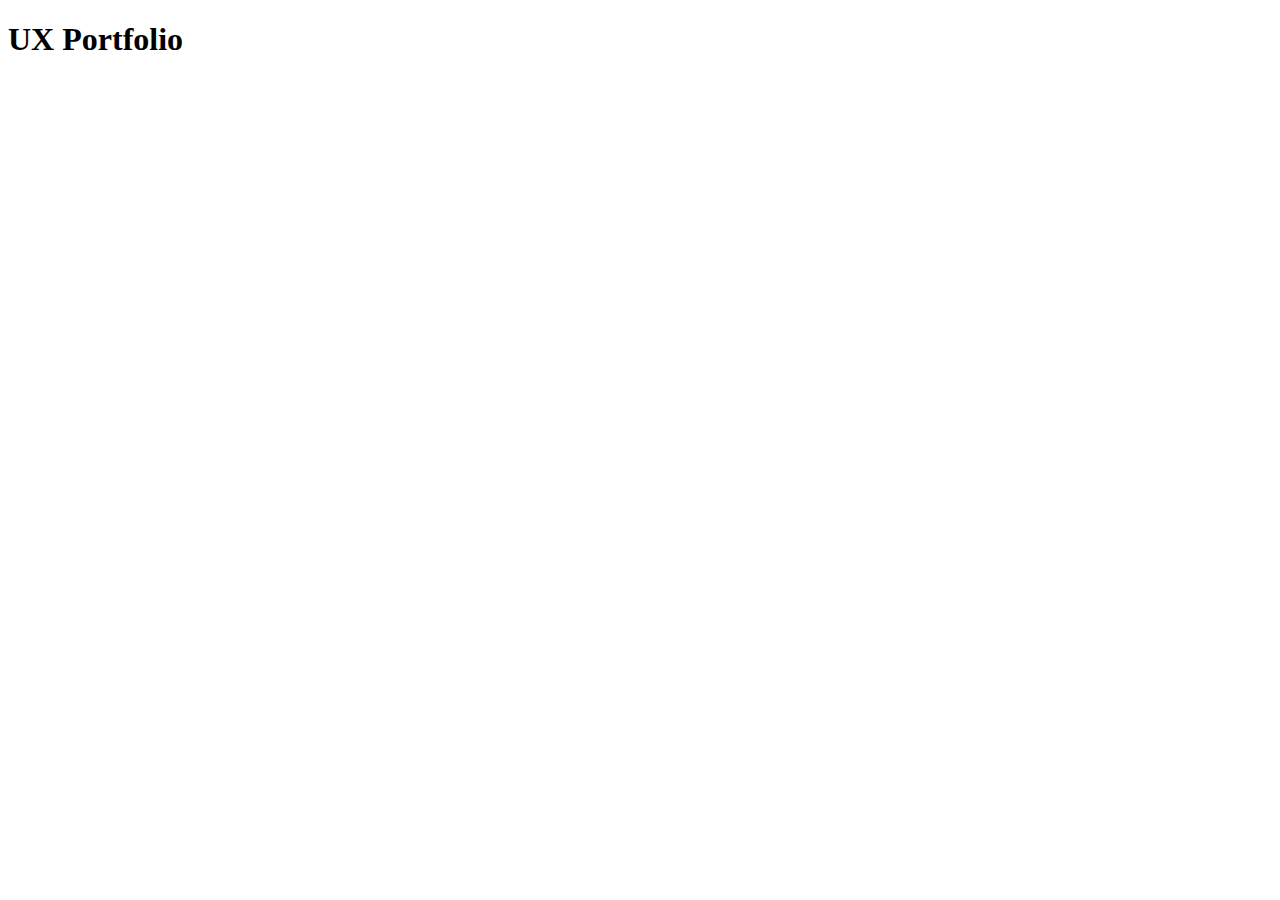
==== www/index.html @ a327e764 "add www" ====
<!DOCTYPE html>
<html lang="en">
<head>
    <meta charset="UTF-8">
    <meta name="viewport" content="width=device-width, initial-scale=1.0">
    <title>Ryan C. Davidson UX Portfolio</title>
</head>
<body>
    <h1>UX Portfolio</h1>
    
</body>
</html>
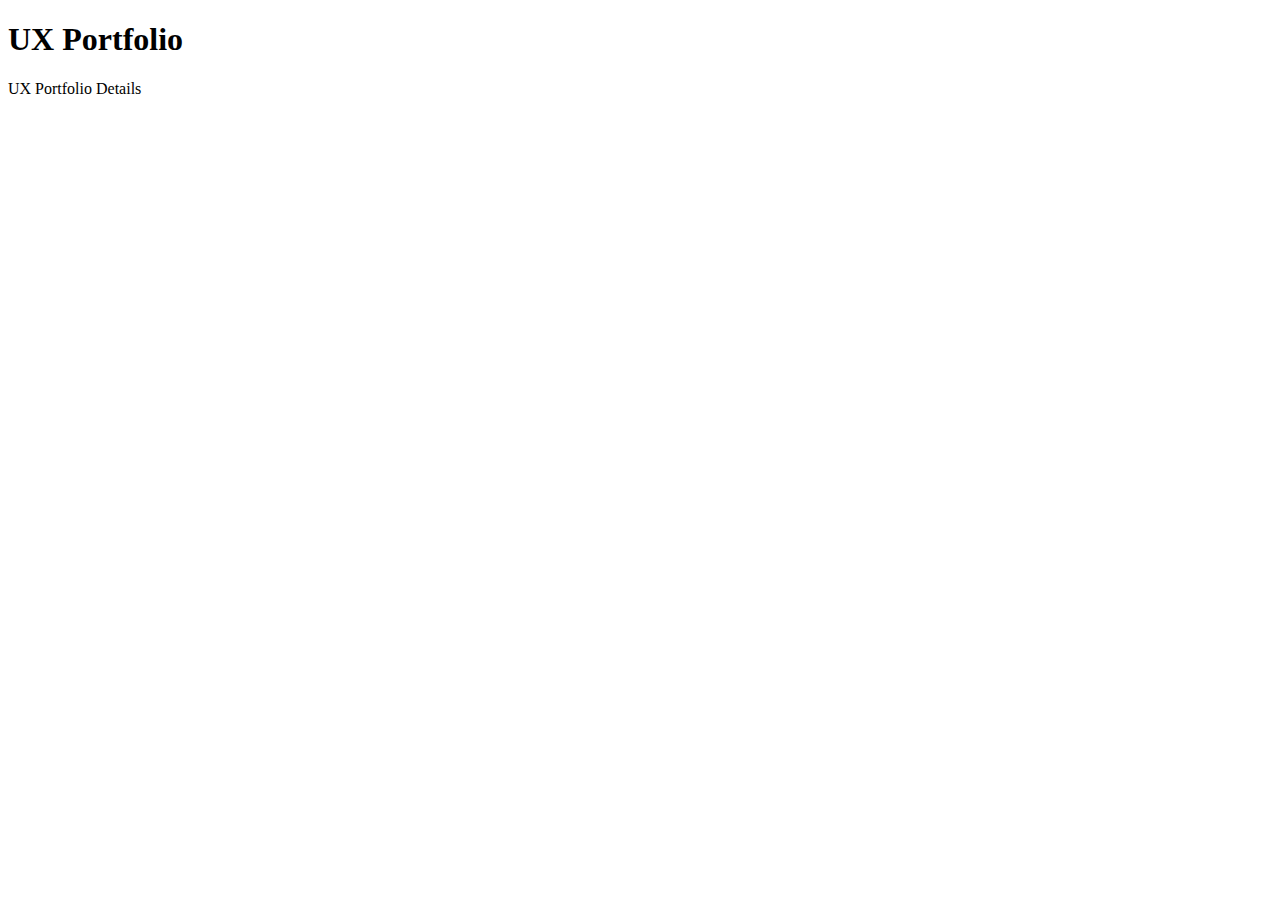
==== commit ad6ce8a7: "Merge branch 'main' of https://github.com/Discorax/discorax.github.io" ====
--- a/www/index.html
+++ b/www/index.html
@@ -7,6 +7,7 @@
 </head>
 <body>
     <h1>UX Portfolio</h1>
+    <p>UX Portfolio Details</p>
     
 </body>
 </html>